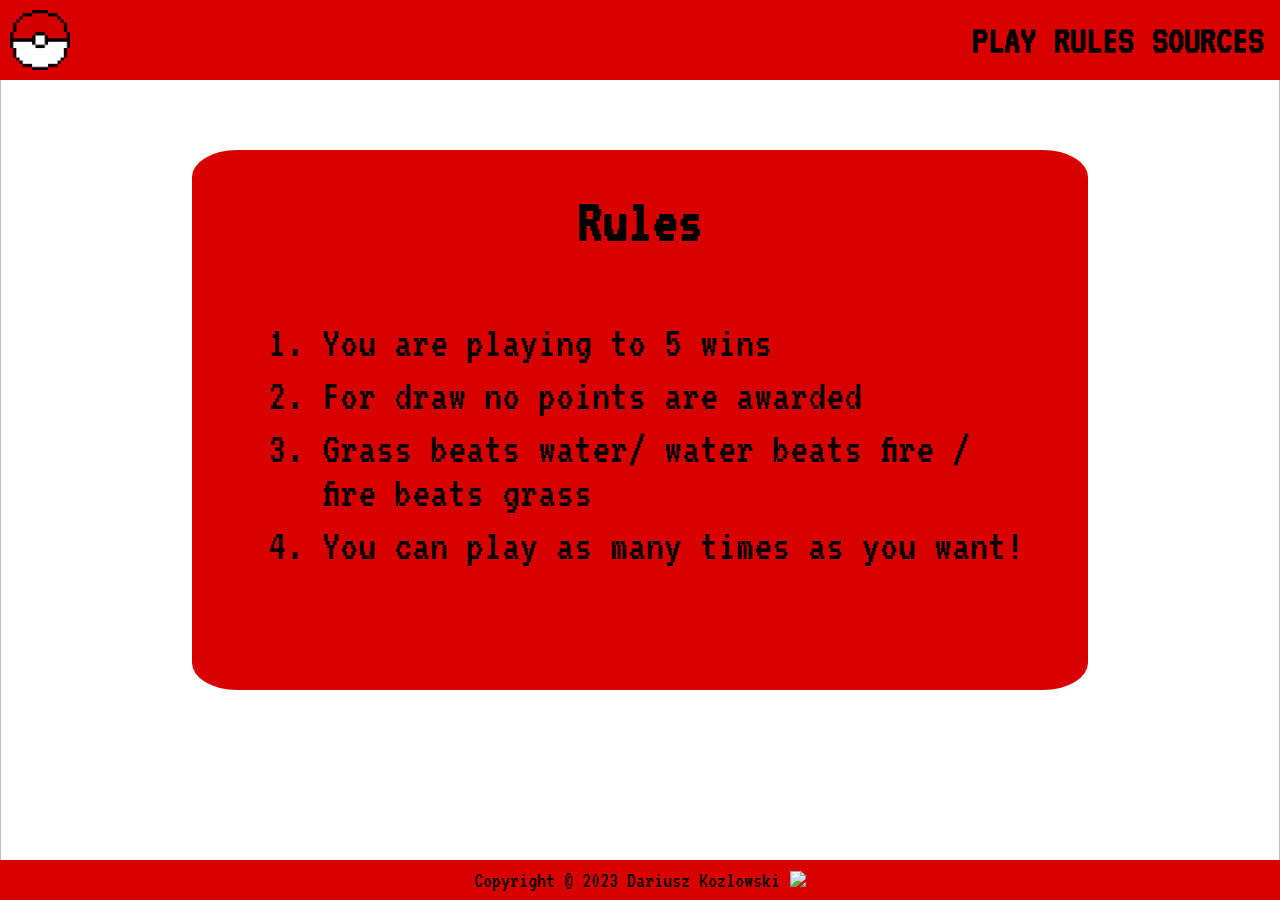
==== rules.html @ c392b698 "Implemented final functionality. Added & styled subpages" ====
<!DOCTYPE html>
<html lang="en">
    <head>
        <meta charset="utf-8">
      
        <title>Rock Paper Scissors game</title>
        <meta name="viewport" content="width=device-width, initial-scale=1.0">
        <meta name="author" content="Dariusz Kozlowski">
        <meta name="description" content="Rock Paper Scissors game">
        <link rel="stylesheet" href="style.css">
        
    </head>
    <body>
    
  <!-- New GAme button styling-->      
      <div id="overlay" onclick="closeOverlay()"></div>
  <div id="newGame" class="modal">
    
  <!-- Modal content -->
  <div class="modal-content">
    <span class="close" onclick="closeOverlay()">&times;</span>
    <p id="end-text">The match is finished!</p>
    <button id="startAgain" onclick="restartGame()">Play again!</button>
  </div>
</div>
      
<!--Background photo -->
        <div id="background"><img id="background-img" src="https://i.pinimg.com/originals/6f/0f/5f/6f0f5fc4ea58173c66424c599ca05247.jpg">
        </div>
        <!-- Styling of navigation desktop-->     
        <div id="navigation-big">
            <div id="logo">
                <img id="pokeball" src="img/logo.png">            </div>
            <div id="right-side">
                <button><a href="index.html">PLAY</a></button>
                <button><a href="rules.html">RULES</a></button>
                <button><a  href="sources.html">SOURCES</a></button>
            </div>      
        </div>
        
      
        <div id="main-content">
            <h1>Rules</h1>
            <ol>
                <li>You are playing to 5 wins</li>
                <li>For draw no points are awarded</li>
                <li>Grass beats water/ water beats fire / fire beats grass</li>
                <li>You can play as many times as you want!</li>
            </ol>
        </div>
        
            
            
            
        <div id="footer">
            <footer>Copyright © 2023 Dariusz Kozlowski </footer>
            <a href="https://github.com/DariuszK92" target="_blank">
                <img id="github" src="https://cdn-icons-png.flaticon.com/512/25/25231.png">
            </a>
        </div>
            
        
        <script src="engine.js"></script>
      
    </body>

</html>
---- style.css ----
@import url(https://fonts.googleapis.com/css?family=VT323);
body{
  margin:0;
}

html { overflow-y: scroll; overflow-x:hidden; }

*
{
  font-family: 'VT323';
}
button{
  font-size:40px;
  font-weight:700;
 background-color: transparent;
  border:none;
}

button:hover{
  color:beige;
  cursor:pointer;
}
#navigation-big {
 height:80px;
 background-color:  #d90000;
 width:100%;
  margin:0;
  display:flex;
  z-index:999;
  justify-content: space-between;
  align-items:center;
}
#right-side:last-child{
  margin-right:10px;
}
#logo{
  height:70px;
  display:flex;
  align-items:center;
  margin-left:10px;
}
#logo:hover{
   animation: shake 0.7s;
  cursor:pointer;
}
#pokeball{
  height:60px;
  opacity: 1;
}

#background{
  z-index:-1;
  position:fixed;
  top:0;
  width:100vw;
}

#background-img{
  width:100vw;
  height: 100vh;

  
}

@keyframes shake {
  0% { transform: translate(1px, 1px) rotate(0deg); }
  10% { transform: translate(-1px, -2px) rotate(-1deg); }
  20% { transform: translate(-3px, 0px) rotate(1deg); }
  30% { transform: translate(3px, 2px) rotate(0deg); }
  40% { transform: translate(1px, -1px) rotate(1deg); }
  50% { transform: translate(-1px, 2px) rotate(-1deg); }
  60% { transform: translate(-3px, 1px) rotate(0deg); }
  70% { transform: translate(3px, 1px) rotate(-1deg); }
  80% { transform: translate(-1px, -1px) rotate(1deg); }
  90% { transform: translate(1px, 2px) rotate(0deg); }
  100% { transform: translate(1px, -2px) rotate(-1deg); }
}

#footer{
  height:40px;
 background-color:  #d90000;
  font-size: 22px;
 width:100%;
  margin:0;
  position:fixed;
  z-index: 2;
  bottom:0; 
  display:flex;
  justify-content:center;
  align-items:center;
}



#github{
  height:20px;
  margin-left:10px;

}
#github:hover{
   opacity: 0.40;
 }

 /* Gameplay styling*/
 #game{
    position: fixed;
    top: 100px;
    width: 100%;
    height: 20px;
    
 }

 #score{
    display: flex;
    justify-content: space-evenly;
    margin-top: 10px;
    gap:10px;
 }
 .scorecard {
    height:70px;
    width:70px;
    font-size: 45px;
    background-color: white;
    border: black 1px solid;
   text-align: center;
   display: flex;
   align-items: center;
   justify-content: center;
   border-radius: 10%;
 }

 #playground{
    position: fixed;
    top: 180px;
    width: 100%;
    z-index: 22;
    background-color: white;
    height:calc(100vh - 400px);
    display: flex;
    flex-direction: column;
    justify-content: center;
    align-items: center;
    gap: 20px;
 }

 

#newGame {
   box-sizing:border-box;
  position: fixed;
  text-align:center;
   top: 50%;
   left: 50%;
   transform: translate(-50%, -50%);
  background-color:orange;
  z-index: +99;
  width: 300px;
  height:200px; 
  border-radius: 15px;
   
  }

/* The Modal (background) */
.modal {
  box-sizing:border-box;
  display: none; /*hidden by default*/
  position: fixed; /* Stay in place */
  z-index: 1; /* Sit on top */
  left: 0;
  top: 0;
  width: 100%; /* Full width */
  height: 100%; /* Full height */
  overflow: auto; /* Enable scroll if needed */
  background-color: rgb(0,0,0); /* Fallback color */
  background-color: rgba(0,0,0,0.4); /* Black w/ opacity */
  border:4px black solid;
}

/* Modal Content */
.modal-content {
  display:flex;
  box-sizing:border-box;
  align-items: center;
  justify-content: center;
  flex-direction:column;
  margin: auto;
  width: 100%;
  height:100%;
}

/* The Close Button */
.close {
   box-sizing:border-box;
      color: black;
    font-size: 36px;
    font-weight: bold;
    align-self: flex-end;
  margin-right:15px;
  
}

a:hover,
.close:hover,
.close:focus {
  color: white;
  text-decoration: none;
  cursor: pointer;
  
}

#startAgain:hover{
   border:4px solid white;
  background-color:black;
}
#startAgain{
   box-sizing:border-box;
  font-size:26px;
  border:4px solid black;
  border-radius:5px;
  width:50%; 
  padding:10px;
  margin-bottom:10px;
}

#end-text{
  font-size:32px
}

#overlay {
  position: fixed;
  display: none;
  width: 100%;
  height: 100%;
  top: 0;
  left: 0;
  right: 0;
  bottom: 0;
  background-color: rgba(0,0,0,0.5);
  z-index: 98;
  cursor: pointer;
}

/*Styling for pages Rules and Sources*/ 
#main-content{
  position:fixed;
  background-color:#d90000;
  top: 150px;
  left:15vw;
  height:60vh;
  
  width: 70vw;
  z-index:1;
  border-radius: 5%;

}
a{
  text-decoration: none;
  color: initial;
}
h1{
  text-align: center;
  font-size:calc(2vw + 2vh + 2vmin);
  padding-bottom: 3vh;
}
ol > li{
  text-align: left;
  margin-left: 7vw;
  margin-right: 4vw;
  padding-bottom: 1vh;
  font-size:calc(1vw + 1.5vh + 2vmin);
}
.sources > li{
 
  font-size:calc(1vw + 1vh + 1vmin);
}

/*Styling cards*/

#cards{
  display: flex;
  width: 100%;
  justify-content: space-around;
  align-items: center;
}
#player-cards{
  display: flex;
  flex-direction: row;
  align-items: center;
  gap: 20px;
}
#player-cards .card:hover{
cursor:pointer;
}
#computer-cards{
  flex-direction: row;
  align-items: center;
  gap: 20px;
}

.card{
  height:220px;
  width: 130px;
  border: solid 2px black;
  border-radius: 15px;
  background-color: green;
  display: flex;
  justify-content: center;
  align-items: center;
  
}


.pokemon{
  width:70%;
}

.card:active{
  animation: shake 0.6s;
}
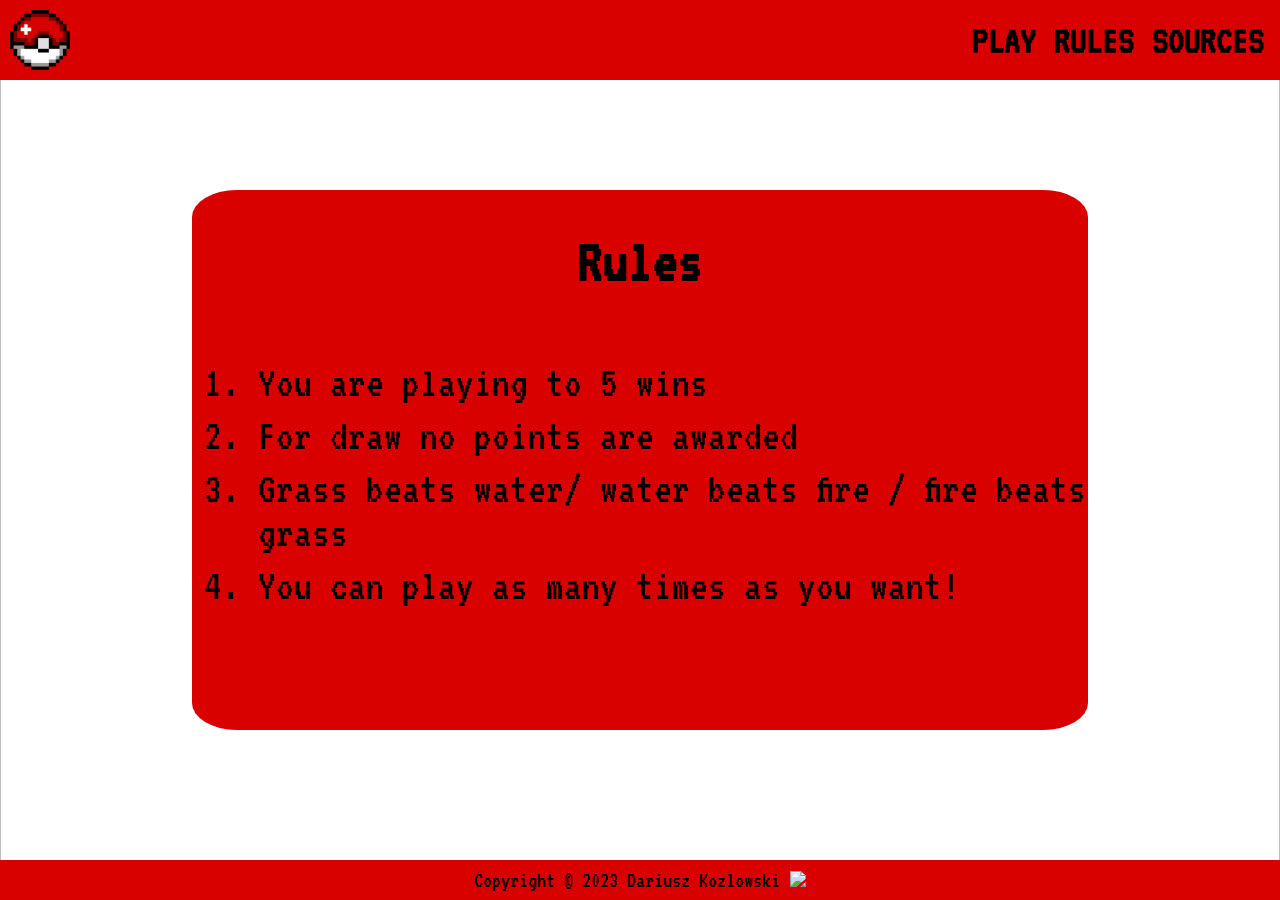
==== commit 45fa9497: "Correct responsivnes on subpages, styles corrected" ====
--- a/rules.html
+++ b/rules.html
@@ -11,7 +11,8 @@
         
     </head>
     <body>
-    
+        <script src="https://kit.fontawesome.com/b371bd7be1.js" crossorigin="anonymous"></script>
+
   <!-- New GAme button styling-->      
       <div id="overlay" onclick="closeOverlay()"></div>
   <div id="newGame" class="modal">
@@ -37,8 +38,17 @@
                 <button><a  href="sources.html">SOURCES</a></button>
             </div>      
         </div>
+           <!-- Styling of navigation for smaller screen resolution-->     
+           <div id="navigation-small">
+            <div id="logo">
+                <img id="pokeball" src="img/logo.png" alt="logo pokeball">
+            </div>
+            <div id="right-side">
+                <button><a href="index.html"><i class="fa-regular fa-circle-play"></i></a></button>
+                <button><a href="rules.html"><i class="fa-regular fa-circle-question"></i></a></button>            </div>      
+        </div>
         
-      
+      <div id="container">
         <div id="main-content">
             <h1>Rules</h1>
             <ol>
@@ -47,6 +57,7 @@
                 <li>Grass beats water/ water beats fire / fire beats grass</li>
                 <li>You can play as many times as you want!</li>
             </ol>
+        </div>
         </div>
         
             
--- a/style.css
+++ b/style.css
@@ -5,12 +5,14 @@
 
 html { overflow-y: scroll; overflow-x:hidden; }
 
+
+
 *
 {
   font-family: 'VT323';
 }
 button{
-  font-size:40px;
+  font-size:40px; 
   font-weight:700;
  background-color: transparent;
   border:none;
@@ -20,33 +22,230 @@
   color:beige;
   cursor:pointer;
 }
-#navigation-big {
- height:80px;
- background-color:  #d90000;
- width:100%;
-  margin:0;
-  display:flex;
-  z-index:999;
-  justify-content: space-between;
-  align-items:center;
-}
-#right-side:last-child{
-  margin-right:10px;
-}
-#logo{
+/*Big screen sizing*/
+@media screen and (min-width: 670px), 
+  screen and (min-height: 600px){
+      #navigation-big {
+     height:80px;
+     background-color:  #d90000;
+     width:100%;
+      margin:0;
+      display:flex;
+      z-index:999;
+      justify-content: space-between;
+      align-items:center;
+    }
+#container{
+  top:80px;
+  height:calc(100vh - 120px);
+}
+    
+    #navigation-small {
+      display:none;
+    }
+    #logo{
   height:70px;
   display:flex;
   align-items:center;
   margin-left:10px;
 }
+#pokeball{
+  height:60px;
+  opacity: 1;
+}
+ 
+
+#playground{
+  position: fixed;
+  top: 80px;
+  width: 100%;
+  z-index: 22;
+  height:calc(100vh - 300px);
+  display: flex;
+  flex-wrap: wrap;
+  flex-direction: column;
+  justify-content: center;
+  align-items: center;
+  gap: 20px;
+}
+    /*Chat stylization*/
+#chat{
+  box-sizing: border-box;
+  position:fixed;
+  z-index: 2;
+  bottom:40px;
+  height:180px;
+ background-color:white;
+  font-size: 22px;
+ width:100%;
+ border: 10px black solid;
+ border-radius: 10px;
+  margin:0;
+    display: flex;
+    flex-direction: column;
+    justify-content: space-around;
+ 
+}
+#cards{
+  display: flex;
+  
+  width: 100%;
+  justify-content: center;
+  gap:10%;
+  align-items: center;
+}    
+    
+    .card{
+  height:220px;
+  width: 130px;
+  border: solid 4px gray;
+  border-radius: 15px;
+  background-color: green;
+  display: flex;
+  justify-content: center;
+  align-items: center;
+  
+}
+#player-cards{
+  display: flex;
+  flex-direction: row;
+  align-items: center;
+  gap: 15px;
+}
+#scoreline{
+  margin:0;
+  font-size:32px;
+  text-align:center;
+}
+}
+
+
+/*End of big screen sizing*/
+/*small screen sizing*/
+@media screen and (max-width: 669px), 
+  screen and (max-height: 599px){
+      #navigation-big {
+         display:none;
+    }
+    #navigation-small {
+      height:60px;
+     background-color:  #d90000;
+     width:100%;
+      margin:0;
+      display:flex;
+      z-index:999;
+      justify-content: space-between;
+      align-items:center;
+    }
+          #logo{
+    height:60px;
+    display:flex;
+    align-items:center;
+    margin-left:10px;
+    }
+    #pokeball{
+      height:50px;
+      opacity: 1;
+    }
+    
+    /*Chat stylization*/
+  #chat{
+    box-sizing: border-box;
+    position:fixed;
+    z-index: 2;
+    bottom:40px;
+    height:100px;
+   background-color:white;
+    font-size: 20px;
+   width:100%;
+   border: 10px black solid;
+   border-radius: 10px;
+    margin:0;
+      display: flex;
+      flex-direction: column;
+      justify-content: space-around;
+
+  }
+  #container{
+    position:fixed;
+    top:60px;
+    height:calc(100vh - 100px);
+  }
+ #playground{
+  position: fixed;
+  top: 60px;
+  width: 100%;
+  z-index: 22;
+  height:calc(100vh - 200px);
+  display: flex;
+  flex-wrap: wrap;
+  flex-direction: column;
+  justify-content: center;
+  align-items: center;
+  gap: 20px;
+}
+    #cards{
+  display: flex;
+  flex-direction:column;
+  width: 100%;
+  height: 100%;
+  justify-content: space-evenly;
+
+  align-items: center;
+}    
+    
+    .card{
+  
+  width: 25vw;
+  max-width: 110px;
+  height: 25vw;
+  max-height: 110px;
+  border: solid 4px gray;
+  border-radius: 50%;
+  background-color: green;
+  display: flex;
+  justify-content: center;
+  align-items: center;
+  
+}
+#player-cards{
+  display: flex;
+  flex-direction: row;
+  justify-content: space-evenly;
+  align-items: center;
+  
+}
+#scoreline{
+  margin:0;
+  font-size:22px;
+  text-align:center;
+}
+    
+}
+/*End of small screen sizing*/
+/*landscape orientation styling*/
+@media (orientation: landscape) {
+  #cards {
+    flex-direction: row;
+  }
+  #container{
+    position:fixed;
+    top:60px;
+    height:calc(100vh - 100px);
+  }
+}
+
+/*End of styling landscape orientation*/
+
+#right-side:last-child{
+  margin-right:10px;
+}
+
 #logo:hover{
    animation: shake 0.7s;
   cursor:pointer;
 }
-#pokeball{
-  height:60px;
-  opacity: 1;
-}
+
 
 #background{
   z-index:-1;
@@ -90,6 +289,48 @@
   align-items:center;
 }
 
+/*Typewriter effect*/
+.conv{ 
+  margin: 0 0 0px 10px;
+  display: inline-block;
+    overflow: hidden; /* Ensures the content is not revealed until the animation */
+  border-right: .15em solid orange; /* The typwriter cursor */
+  white-space: nowrap; /* Keeps the content on a single line */
+  margin-left: 10px ; /* Gives that scrolling effect as the typing happens */
+  letter-spacing: .05em; /* Adjust as needed */
+  animation: 
+    typing 2.5s steps(30, end),
+    blink-caret .5s;
+}
+/* The typing effect */
+@keyframes typing {
+  from { width: 0 }
+  to { width: 30% }
+}
+
+/* The typewriter cursor effect */
+@keyframes blink-caret {
+  from, to { border-color: transparent }
+  60% { border-color: orange }
+}
+/*End of typewrite effect*/
+.conv2{ 
+  margin: 0 0 0px 10px;
+  display: inline-block;
+    overflow: hidden; /* Ensures the content is not revealed until the animation */
+  border-right: .15em solid orange; /* The typwriter cursor */
+  white-space: nowrap; /* Keeps the content on a single line */
+  margin-left: 10px ; /* Gives that scrolling effect as the typing happens */
+  letter-spacing: .1em; /* Adjust as needed */
+  animation-delay: 4.5s;
+  animation: 
+    typing2 3.5s steps(30, end),
+    blink-caret .5s;
+}
+@keyframes typing2 {
+  from { width: 0 }
+  to { width: 25% }
+}
 
 
 #github{
@@ -110,38 +351,8 @@
     
  }
 
- #score{
-    display: flex;
-    justify-content: space-evenly;
-    margin-top: 10px;
-    gap:10px;
- }
- .scorecard {
-    height:70px;
-    width:70px;
-    font-size: 45px;
-    background-color: white;
-    border: black 1px solid;
-   text-align: center;
-   display: flex;
-   align-items: center;
-   justify-content: center;
-   border-radius: 10%;
- }
-
- #playground{
-    position: fixed;
-    top: 180px;
-    width: 100%;
-    z-index: 22;
-    background-color: white;
-    height:calc(100vh - 400px);
-    display: flex;
-    flex-direction: column;
-    justify-content: center;
-    align-items: center;
-    gap: 20px;
- }
+
+
 
  
 
@@ -241,10 +452,19 @@
 }
 
 /*Styling for pages Rules and Sources*/ 
+#container{
+  position:fixed;
+  width: 100%;
+
+  display: flex;
+  justify-content: center;
+  align-items: center;
+}
+
 #main-content{
-  position:fixed;
+  
   background-color:#d90000;
-  top: 150px;
+  top: 80px;
   left:15vw;
   height:60vh;
   
@@ -264,30 +484,20 @@
 }
 ol > li{
   text-align: left;
-  margin-left: 7vw;
-  margin-right: 4vw;
+  margin-left: 2vw;
+  margin-right: auto;
   padding-bottom: 1vh;
   font-size:calc(1vw + 1.5vh + 2vmin);
 }
 .sources > li{
  
-  font-size:calc(1vw + 1vh + 1vmin);
+  font-size:calc(0.6vw + 0.6vh + 1vmin);
 }
 
 /*Styling cards*/
 
-#cards{
-  display: flex;
-  width: 100%;
-  justify-content: space-around;
-  align-items: center;
-}
-#player-cards{
-  display: flex;
-  flex-direction: row;
-  align-items: center;
-  gap: 20px;
-}
+
+
 #player-cards .card:hover{
 cursor:pointer;
 }
@@ -297,23 +507,26 @@
   gap: 20px;
 }
 
-.card{
-  height:220px;
-  width: 130px;
-  border: solid 2px black;
-  border-radius: 15px;
-  background-color: green;
-  display: flex;
-  justify-content: center;
-  align-items: center;
-  
-}
-
-
+
+#player-cards .card:nth-child(2){
+  background-color: red;
+}
+#player-cards .card:nth-child(3){
+  background-color: blue;
+}
+
+#computer-cards .card{
+  background-color: brown;
+ 
+}
 .pokemon{
   width:70%;
 }
+#player-cards .card:nth-child(3) .pokemon{
+  width: 100%;
+}
 
 .card:active{
   animation: shake 0.6s;
-}+}
+
